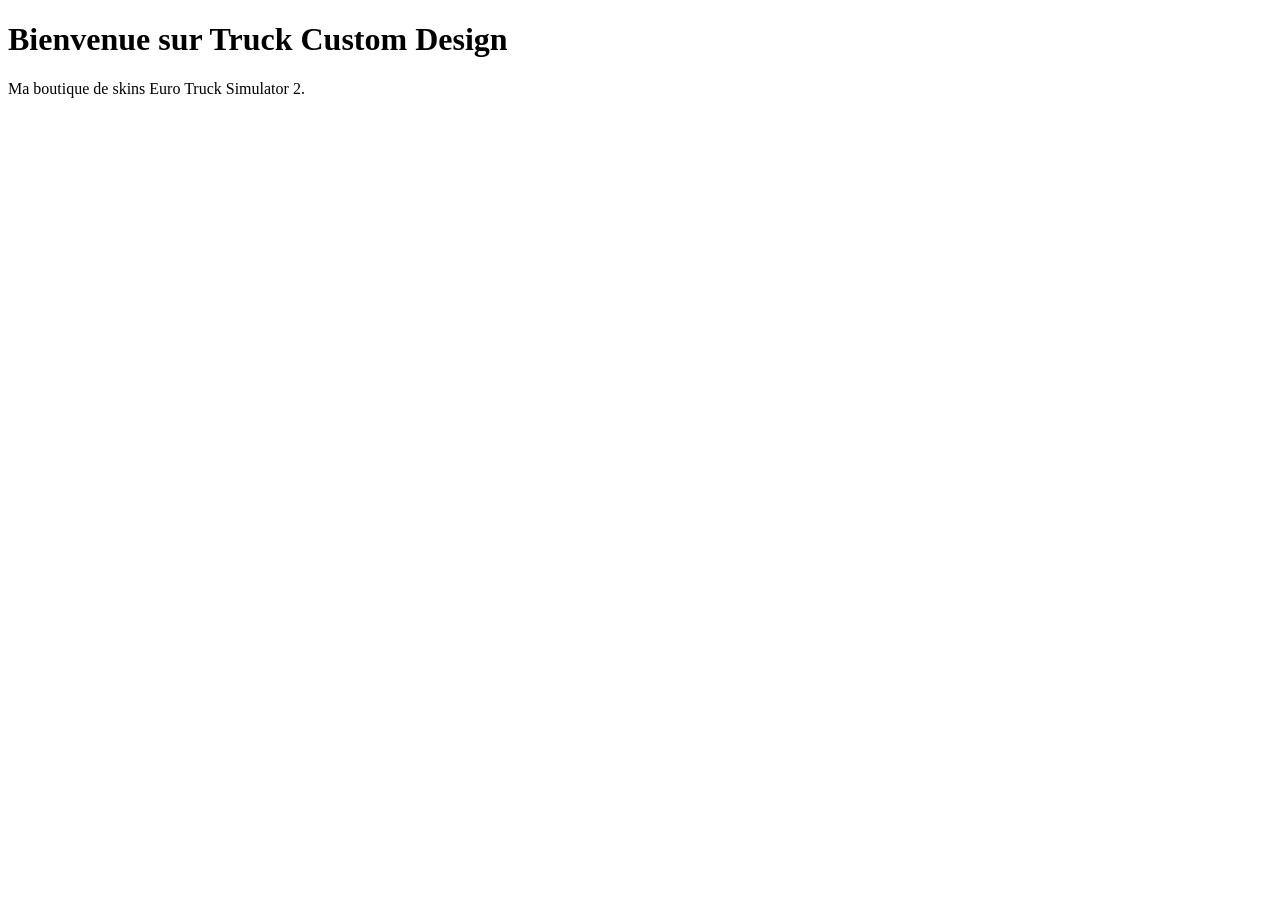
==== index.html @ 7223ebb4 "Create index.html" ====
<!DOCTYPE html>
<html lang="fr">
<head>
<meta charset="UTF-8">
<title>Truck Custom Design</title>
</head>
<body>
<h1>Bienvenue sur Truck Custom Design</h1>
<p>Ma boutique de skins Euro Truck Simulator 2.</p>
</body>
</html>
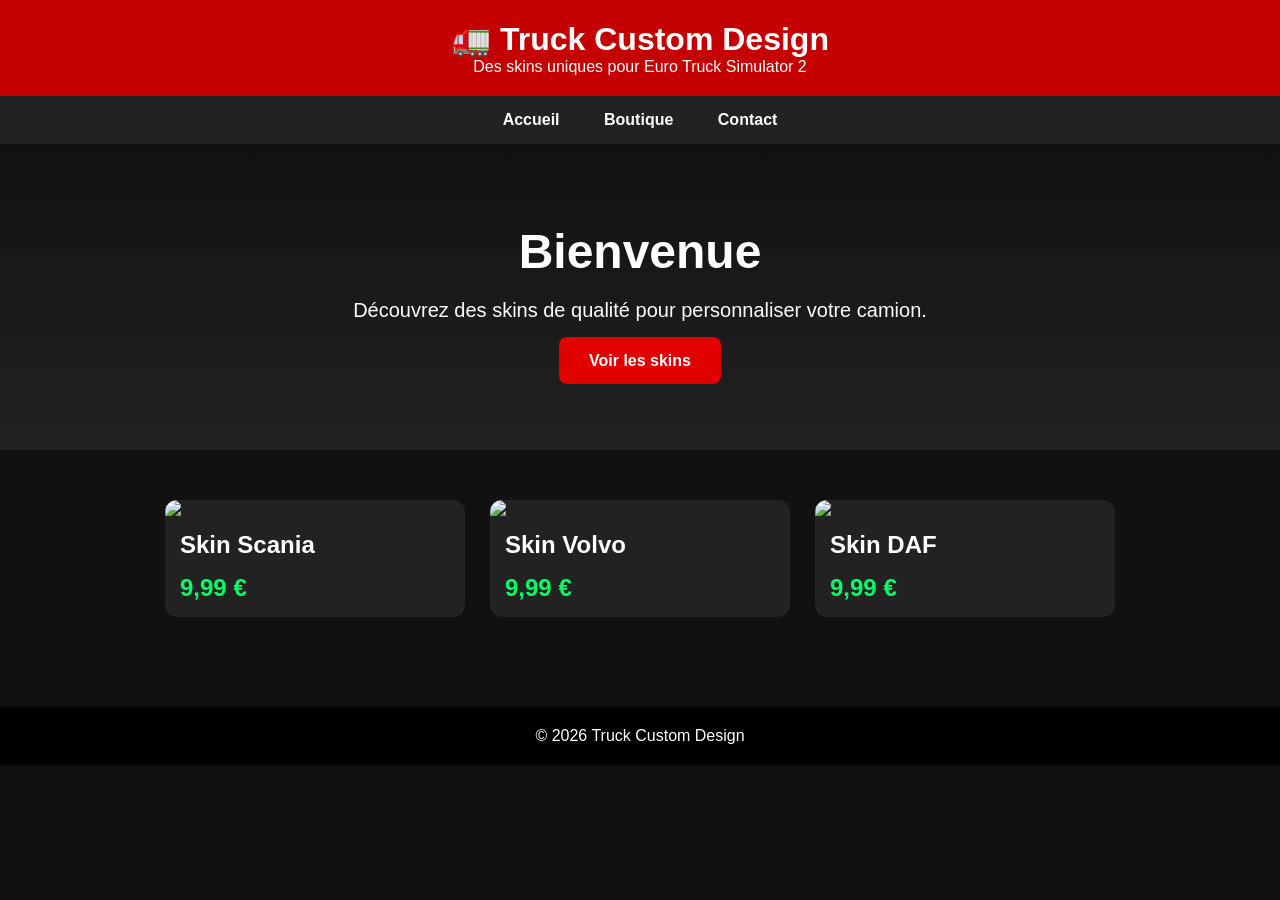
==== commit 2491dd0b: "Update index.html" ====
--- a/index.html
+++ b/index.html
@@ -2,10 +2,156 @@
 <html lang="fr">
 <head>
 <meta charset="UTF-8">
+<meta name="viewport" content="width=device-width, initial-scale=1.0">
 <title>Truck Custom Design</title>
+
+<style>
+*{
+margin:0;
+padding:0;
+box-sizing:border-box;
+}
+
+body{
+font-family:Arial,Helvetica,sans-serif;
+background:#111;
+color:white;
+}
+
+header{
+background:#c40000;
+padding:20px;
+text-align:center;
+}
+
+nav{
+background:#222;
+padding:15px;
+text-align:center;
+}
+
+nav a{
+color:white;
+text-decoration:none;
+margin:20px;
+font-weight:bold;
+}
+
+.hero{
+padding:80px 20px;
+text-align:center;
+background:linear-gradient(#111,#222);
+}
+
+.hero h1{
+font-size:48px;
+margin-bottom:20px;
+}
+
+.hero p{
+font-size:20px;
+margin-bottom:30px;
+}
+
+.btn{
+background:#e00000;
+padding:15px 30px;
+color:white;
+text-decoration:none;
+border-radius:8px;
+font-weight:bold;
+}
+
+.produits{
+display:flex;
+justify-content:center;
+flex-wrap:wrap;
+gap:25px;
+padding:50px;
+}
+
+.carte{
+background:#222;
+width:300px;
+border-radius:12px;
+overflow:hidden;
+}
+
+.carte img{
+width:100%;
+display:block;
+}
+
+.carte h2{
+padding:15px;
+}
+
+.carte p{
+padding:0 15px 15px;
+}
+
+.prix{
+font-size:24px;
+color:#00ff66;
+font-weight:bold;
+}
+
+footer{
+background:#000;
+padding:20px;
+text-align:center;
+margin-top:40px;
+}
+</style>
+
 </head>
+
 <body>
-<h1>Bienvenue sur Truck Custom Design</h1>
-<p>Ma boutique de skins Euro Truck Simulator 2.</p>
+
+<header>
+<h1>🚛 Truck Custom Design</h1>
+<p>Des skins uniques pour Euro Truck Simulator 2</p>
+</header>
+
+<nav>
+<a href="#">Accueil</a>
+<a href="#">Boutique</a>
+<a href="#">Contact</a>
+</nav>
+
+<section class="hero">
+<h1>Bienvenue</h1>
+
+<p>Découvrez des skins de qualité pour personnaliser votre camion.</p>
+
+<a class="btn" href="#">Voir les skins</a>
+</section>
+
+<section class="produits">
+
+<div class="carte">
+<img src="https://picsum.photos/300/180?1">
+<h2>Skin Scania</h2>
+<p class="prix">9,99 €</p>
+</div>
+
+<div class="carte">
+<img src="https://picsum.photos/300/180?2">
+<h2>Skin Volvo</h2>
+<p class="prix">9,99 €</p>
+</div>
+
+<div class="carte">
+<img src="https://picsum.photos/300/180?3">
+<h2>Skin DAF</h2>
+<p class="prix">9,99 €</p>
+</div>
+
+</section>
+
+<footer>
+© 2026 Truck Custom Design
+</footer>
+
 </body>
 </html> 
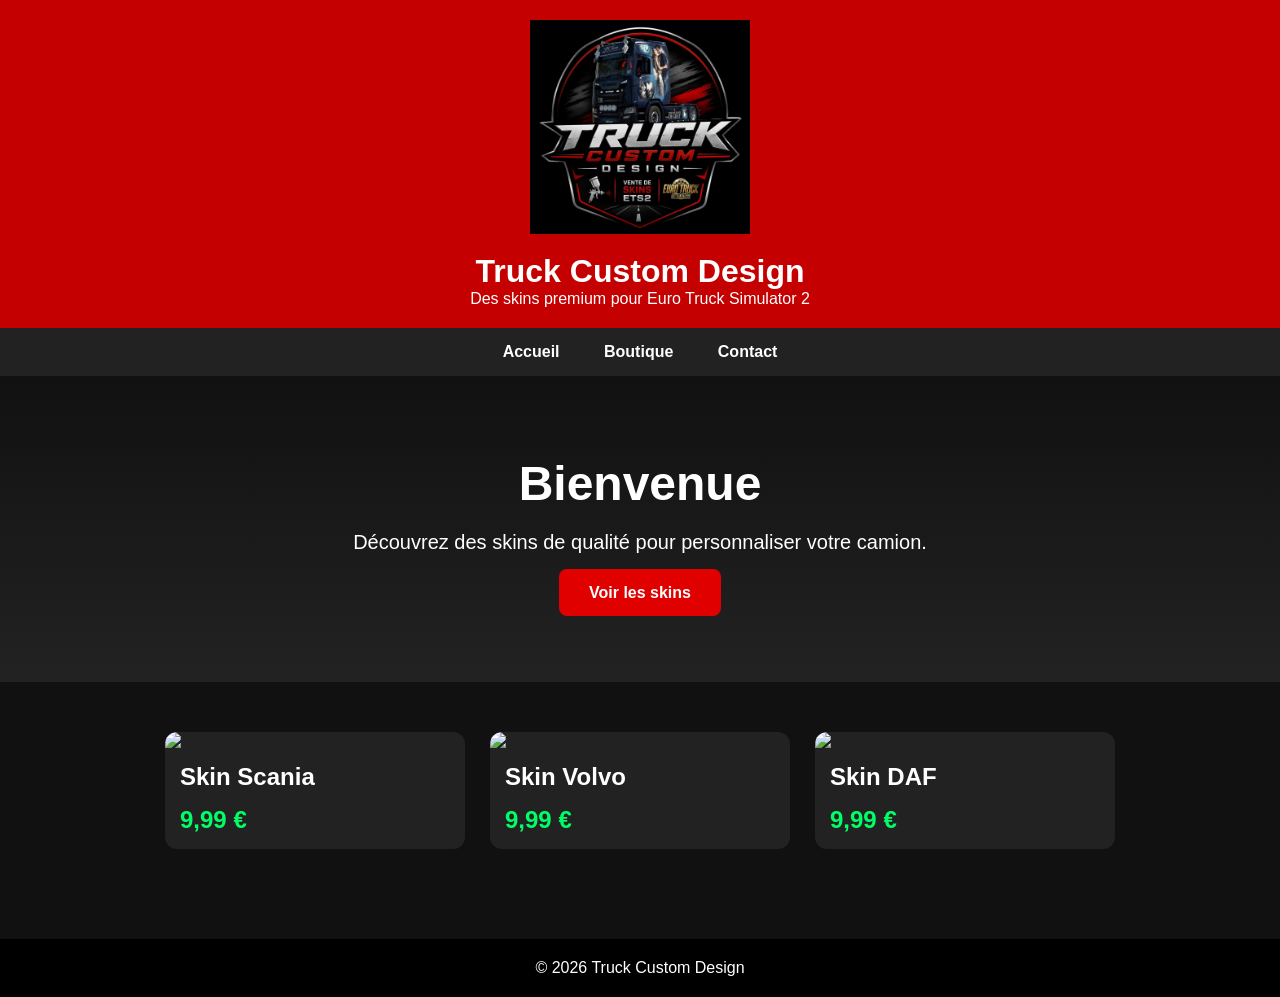
==== commit 52722ed1: "Update index.html" ====
--- a/index.html
+++ b/index.html
@@ -3,7 +3,7 @@
 <head>
 <meta charset="UTF-8">
 <meta name="viewport" content="width=device-width, initial-scale=1.0">
-<title>Truck Custom Design</title>
+
 
 <style>
 *{
@@ -109,9 +109,10 @@
 <body>
 
 <header>
-<h1>🚛 Truck Custom Design</h1>
-<p>Des skins uniques pour Euro Truck Simulator 2</p>
-</header>
+<img src="LOGO" alt="Truck Custom Design" style="width:220px;max-width:90%;margin-bottom:15px;">
+<h1>Truck Custom Design</h1>
+<p>Des skins premium pour Euro Truck Simulator 2</p>
+</header> 
 
 <nav>
 <a href="#">Accueil</a>
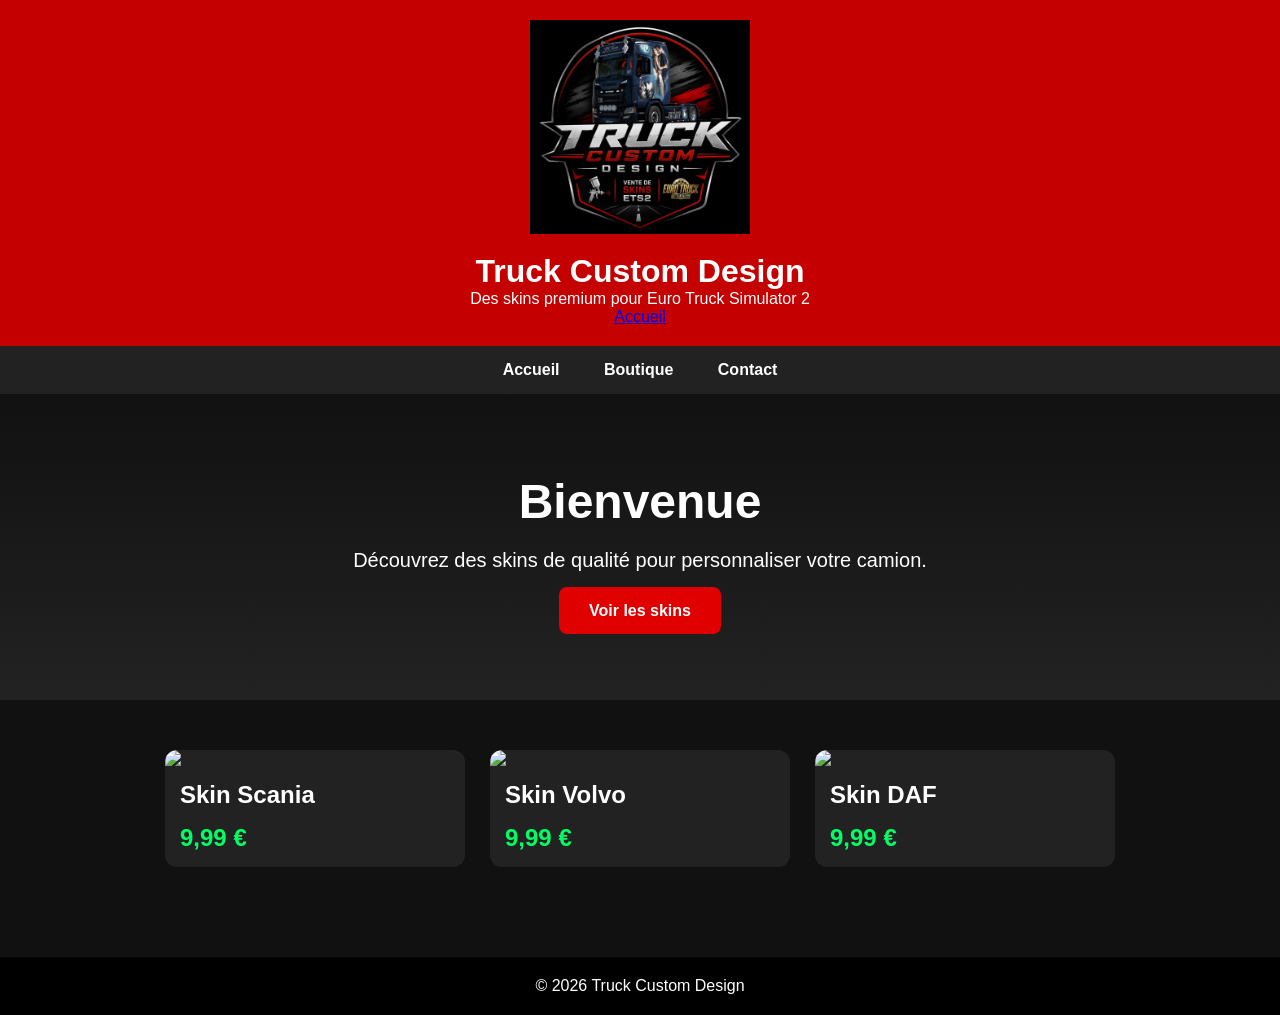
==== commit f36027ac: "Update index.html" ====
--- a/index.html
+++ b/index.html
@@ -111,7 +111,8 @@
 <header>
 <img src="LOGO" alt="Truck Custom Design" style="width:220px;max-width:90%;margin-bottom:15px;">
 <h1>Truck Custom Design</h1>
-<p>Des skins premium pour Euro Truck Simulator 2</p>
+<p>Des skins premium pour Euro Truck Simulator 2</p><a href="index.html">Accueil</a>
+  
 </header> 
 
 <nav>
